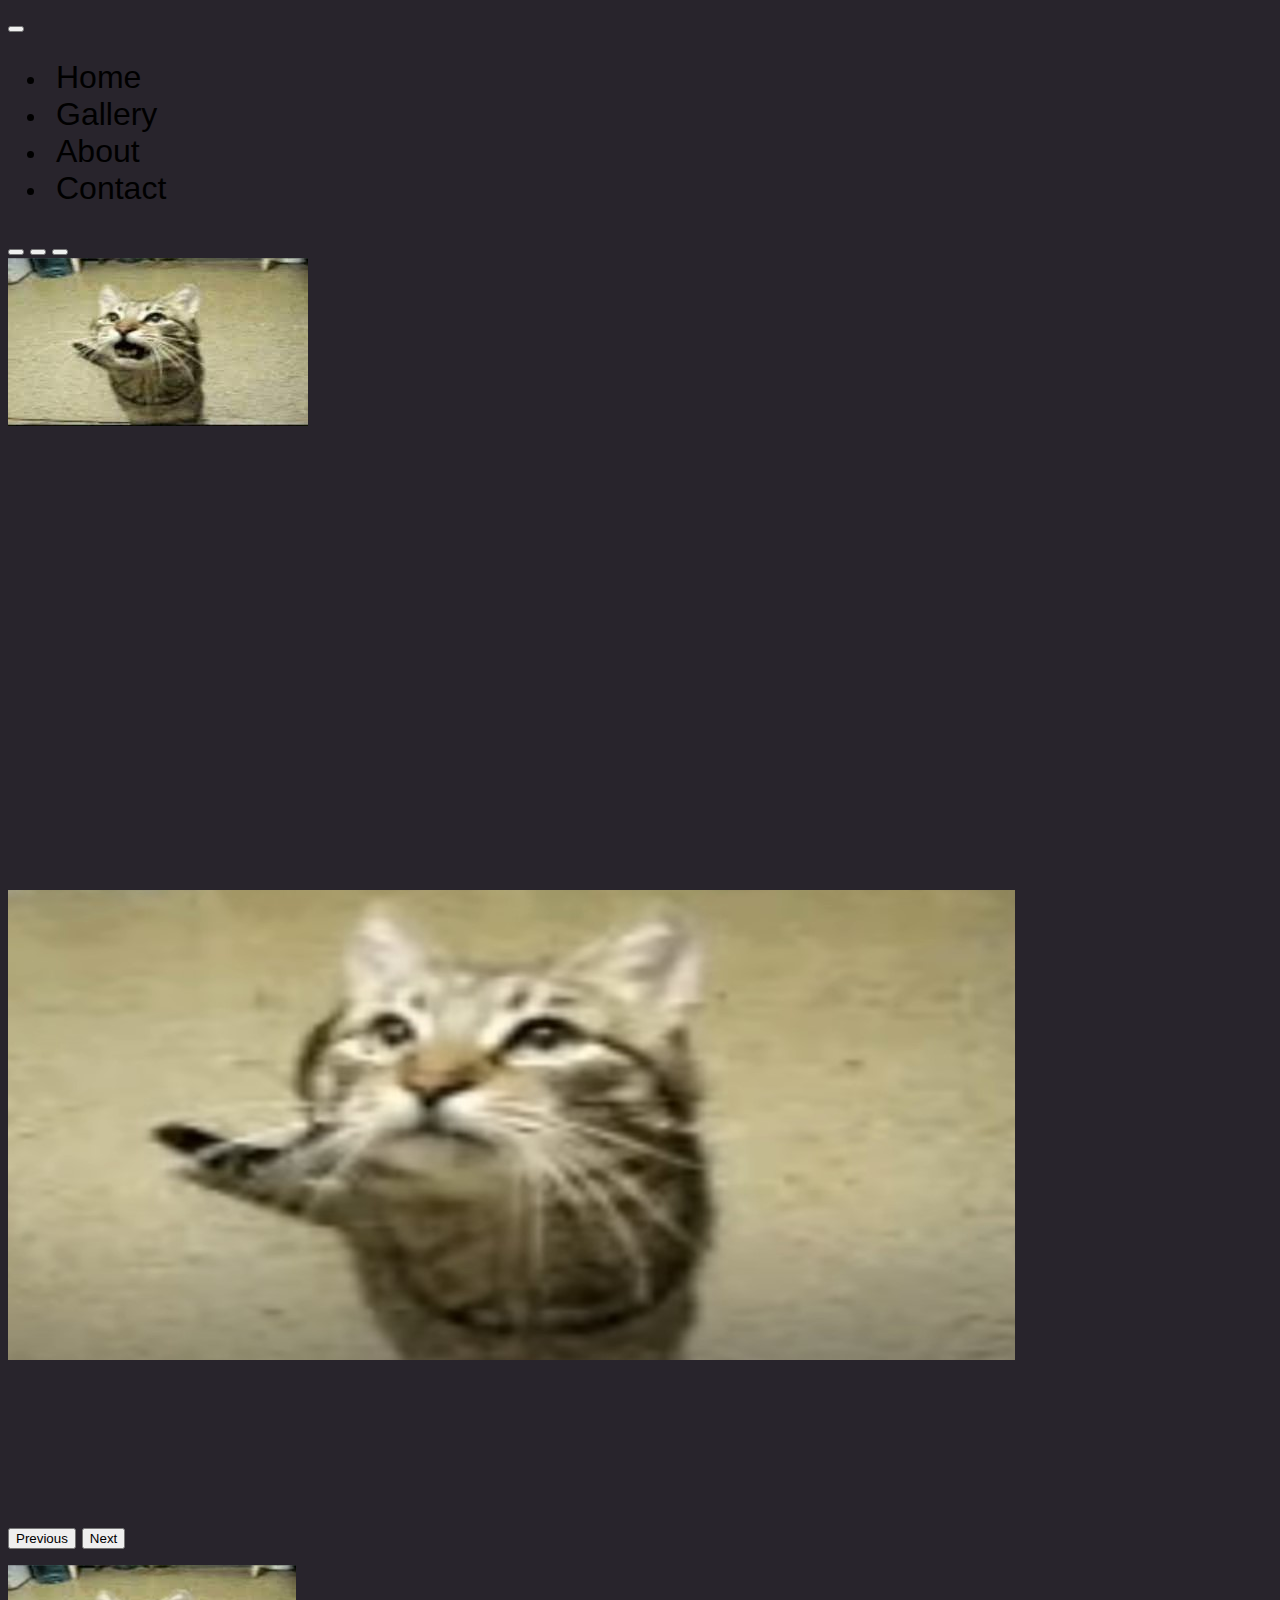
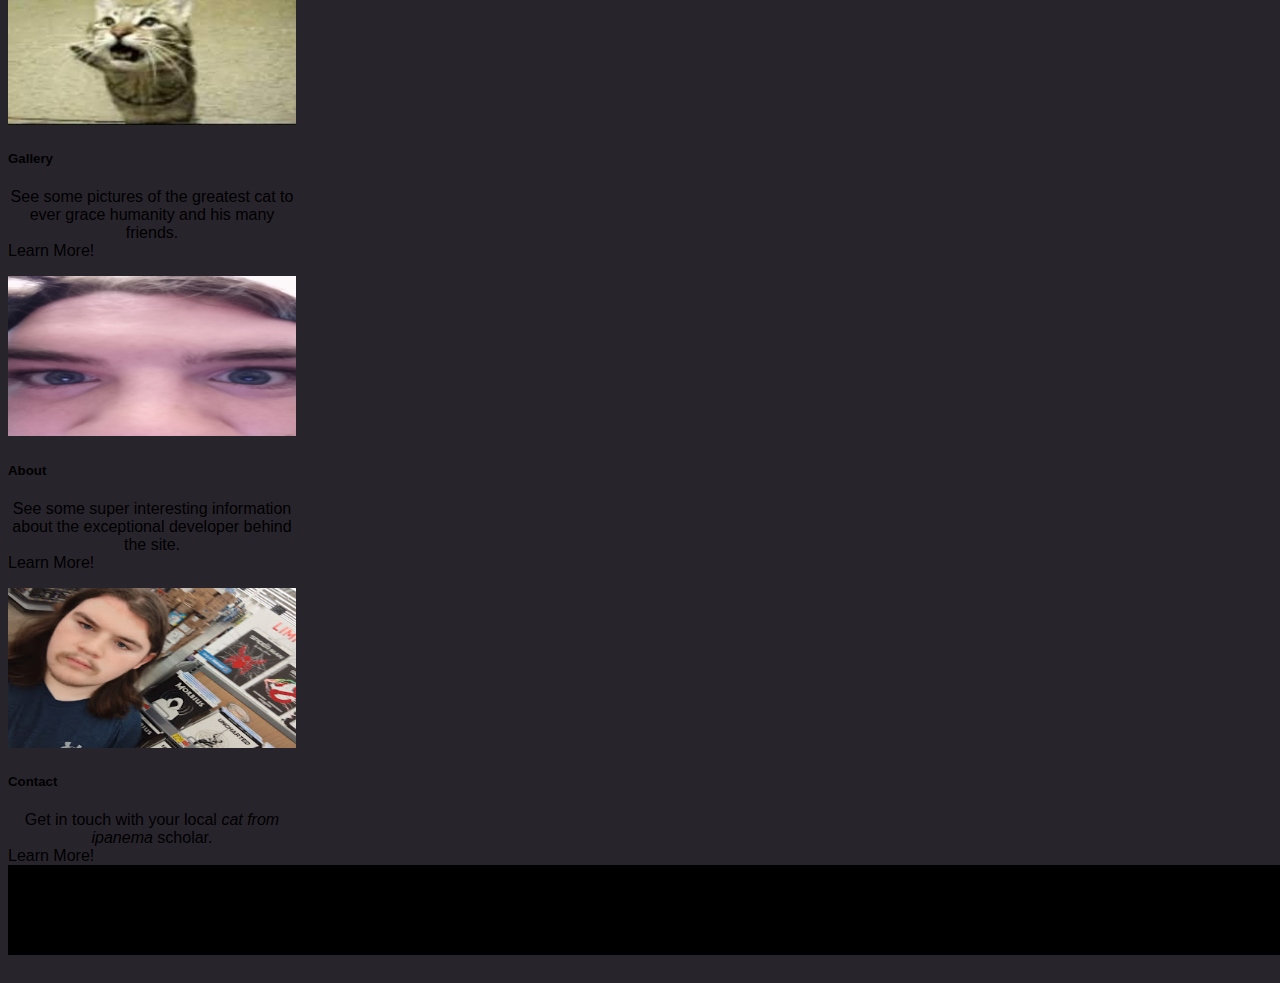
==== index.html @ 03314bca "link fix" ====
<!doctype html>
<html lang="en">
  <head>
    <!-- Required meta tags -->
    <meta charset="utf-8">
    <meta name="viewport" content="width=device-width, initial-scale=1">

    <!-- Bootstrap CSS -->
    <link href="https://cdn.jsdelivr.net/npm/bootstrap@5.1.3/dist/css/bootstrap.min.css" rel="stylesheet" integrity="sha384-1BmE4kWBq78iYhFldvKuhfTAU6auU8tT94WrHftjDbrCEXSU1oBoqyl2QvZ6jIW3" crossorigin="anonymous">

    <title>Cat from ipanema</title>
    <link href="styles.css" rel="stylesheet">
  </head>
  <body>
<!--Navbar-->
    <nav class="navbar navbar-expand-lg navbar-dark bg-dark">
      <div class="container-fluid">
        <button class="navbar-toggler" type="button" data-bs-toggle="collapse" data-bs-target="#navbarNav" aria-controls="navbarNav" aria-expanded="false" aria-label="Toggle navigation">
          <span class="navbar-toggler-icon"></span>
        </button>
        <div class="collapse navbar-collapse" id="navbarNav">
          <ul class="navbar-nav">
            <li class="nav-item">
              <a class="nav-link active" aria-current="page" href="index.html">Home</a>
            </li>
            <li class="nav-item">
              <a class="nav-link" href="gallery.html">Gallery</a>
            </li>
            <li class="nav-item">
              <a class="nav-link" href="about.html">About</a>
            </li>
            <li class="nav-item">
              <a class="nav-link" href="contact.html">Contact</a>
            </li>
          </ul>
        </div>
      </div>
    </nav>

<!--Carousel-->
<div id="carouselExampleIndicators" class="carousel slide" data-bs-ride="carousel" data-bs-interval="50" data-bs-pause="false">
  <div class="carousel-indicators">
    <button type="button" data-bs-target="#carouselExampleIndicators" data-bs-slide-to="0" class="active" aria-current="true" aria-label="Slide 1"></button>
    <button type="button" data-bs-target="#carouselExampleIndicators" data-bs-slide-to="1" aria-label="Slide 2"></button>
    <button type="button" data-bs-target="#carouselExampleIndicators" data-bs-slide-to="2" aria-label="Slide 3"></button>
  </div>
  <div class="carousel-inner">
    <div class="carousel-item active">
      <img src="img/cat from ipanema main.jfif" class="d-block w-100" alt="mountains">
    </div>
    <div class="carousel-item">
      <img src="img/cat from ipanema2.jpg" class="d-block w-100" alt="red">
    </div>
    
  </div>
  <button class="carousel-control-prev" type="button" data-bs-target="#carouselExampleIndicators" data-bs-slide="prev">
    <span class="carousel-control-prev-icon" aria-hidden="true"></span>
    <span class="visually-hidden">Previous</span>
  </button>
  <button class="carousel-control-next" type="button" data-bs-target="#carouselExampleIndicators" data-bs-slide="next">
    <span class="carousel-control-next-icon" aria-hidden="true"></span>
    <span class="visually-hidden">Next</span>
  </button>
</div>

<!--Cards-->

<div class="container">
  <div class="row">
    <div class="col-md-4">
      <div class="card" style="width: 18rem;">
        <img src="img/cat from ipanema main.jfif" class="card-img-top" alt="cat">
        <div class="card-body">
          <h5 class="card-title">Gallery</h5>
          <p class="card-text">See some pictures of the greatest cat to ever grace humanity and his many friends.</p>
          <a href="gallery.html" class="btn btn-primary">Learn More!</a>
        </div>
      </div>
    </div>
    <div class="col-md-4">
      <div class="card" style="width: 18rem;">
        <img src="img/dragoon.jpg" class="card-img-top" alt="draegan b gobelet">
        <div class="card-body">
          <h5 class="card-title">About</h5>
          <p class="card-text">See some super interesting information about the exceptional developer behind the site.</p>
          <a href="about.html" class="btn btn-primary">Learn More!</a>
        </div>
      </div>
    </div>
    <div class="col-md-4">
      <div class="card" style="width: 18rem;">
        <img src="img/draegius.jpg" class="card-img-top" alt="snow">
        <div class="card-body">
          <h5 class="card-title">Contact</h5>
          <p class="card-text">Get in touch with your local <i>cat from ipanema</i> scholar.</p>
          <a href="contact.html" class="btn btn-primary">Learn More!</a>
        </div>
      </div>
    </div>
  </div>
</div>
<div class="container">
  <footer class="d-flex flex-wrap justify-content-between align-items-center py-3 my-4 border-top sticky">
    <div class="col-md-4 d-flex align-items-center">
      <a href="/" class="mb-3 me-2 mb-md-0 text-muted text-decoration-none lh-1">
        <svg class="bi" width="30" height="24"><use xlink:href="#bootstrap"></use></svg>
      </a>
      <span class="mb-3 mb-md-0 text-muted"><h3><a href="https://draegang.github.io/Coding-1-Final-Fall2022/">https://draegang.github.io/Coding-1-Final-Fall2022/</a></h3></span>
    </div>
  </footer>
</div>
    <!-- Option 1: Bootstrap Bundle with Popper -->
    <script src="https://cdn.jsdelivr.net/npm/bootstrap@5.1.3/dist/js/bootstrap.bundle.min.js" integrity="sha384-ka7Sk0Gln4gmtz2MlQnikT1wXgYsOg+OMhuP+IlRH9sENBO0LRn5q+8nbTov4+1p" crossorigin="anonymous"></script>

  </body>
</html>
---- styles.css ----
.navbar a{
    font-size: 2rem;
    margin-left: .5rem;
    margin-right: .5rem;
    font-family: 'Gill Sans', 'Gill Sans MT', Calibri, 'Trebuchet MS', sans-serif;
}

.carousel-item{
    width: 100%;
    height: 39.5rem;
}

.card{
    margin-top: 1rem;
    font-family: 'Gill Sans', 'Gill Sans MT', Calibri, 'Trebuchet MS', sans-serif;
    font-size: 1rem;
}

.card-img-top{
    width: 100%;
    height: 10rem;
}

body{
    background-color: #28242c;
    width: 100%;
    font-size: 1.5rem;
}

a{
    text-decoration: none;
    color: inherit;
}

footer{
    background-color: black;
    width: 100%;
    font-family: 'Gill Sans', 'Gill Sans MT', Calibri, 'Trebuchet MS', sans-serif;
}

.gallery-img {
    width: 100%;
    height: 18.75rem;
    border-radius: 1rem;
    object-fit: cover;
    object-position: 50%;
    margin-top: .5rem;
    margin-bottom: .5rem;
  }

.about{
    color: white;   
}

.about, .contact h1, p{
    text-align: center;
    margin: 0;
    margin-top: 1rem;
}

.about img{
    width: 100%;
    height: auto;
    margin: 0;    
}

.contact{
    color: white;
}

.contact h1, p{
    text-align: center;
    margin: 0;
    margin-top: 1rem;
}
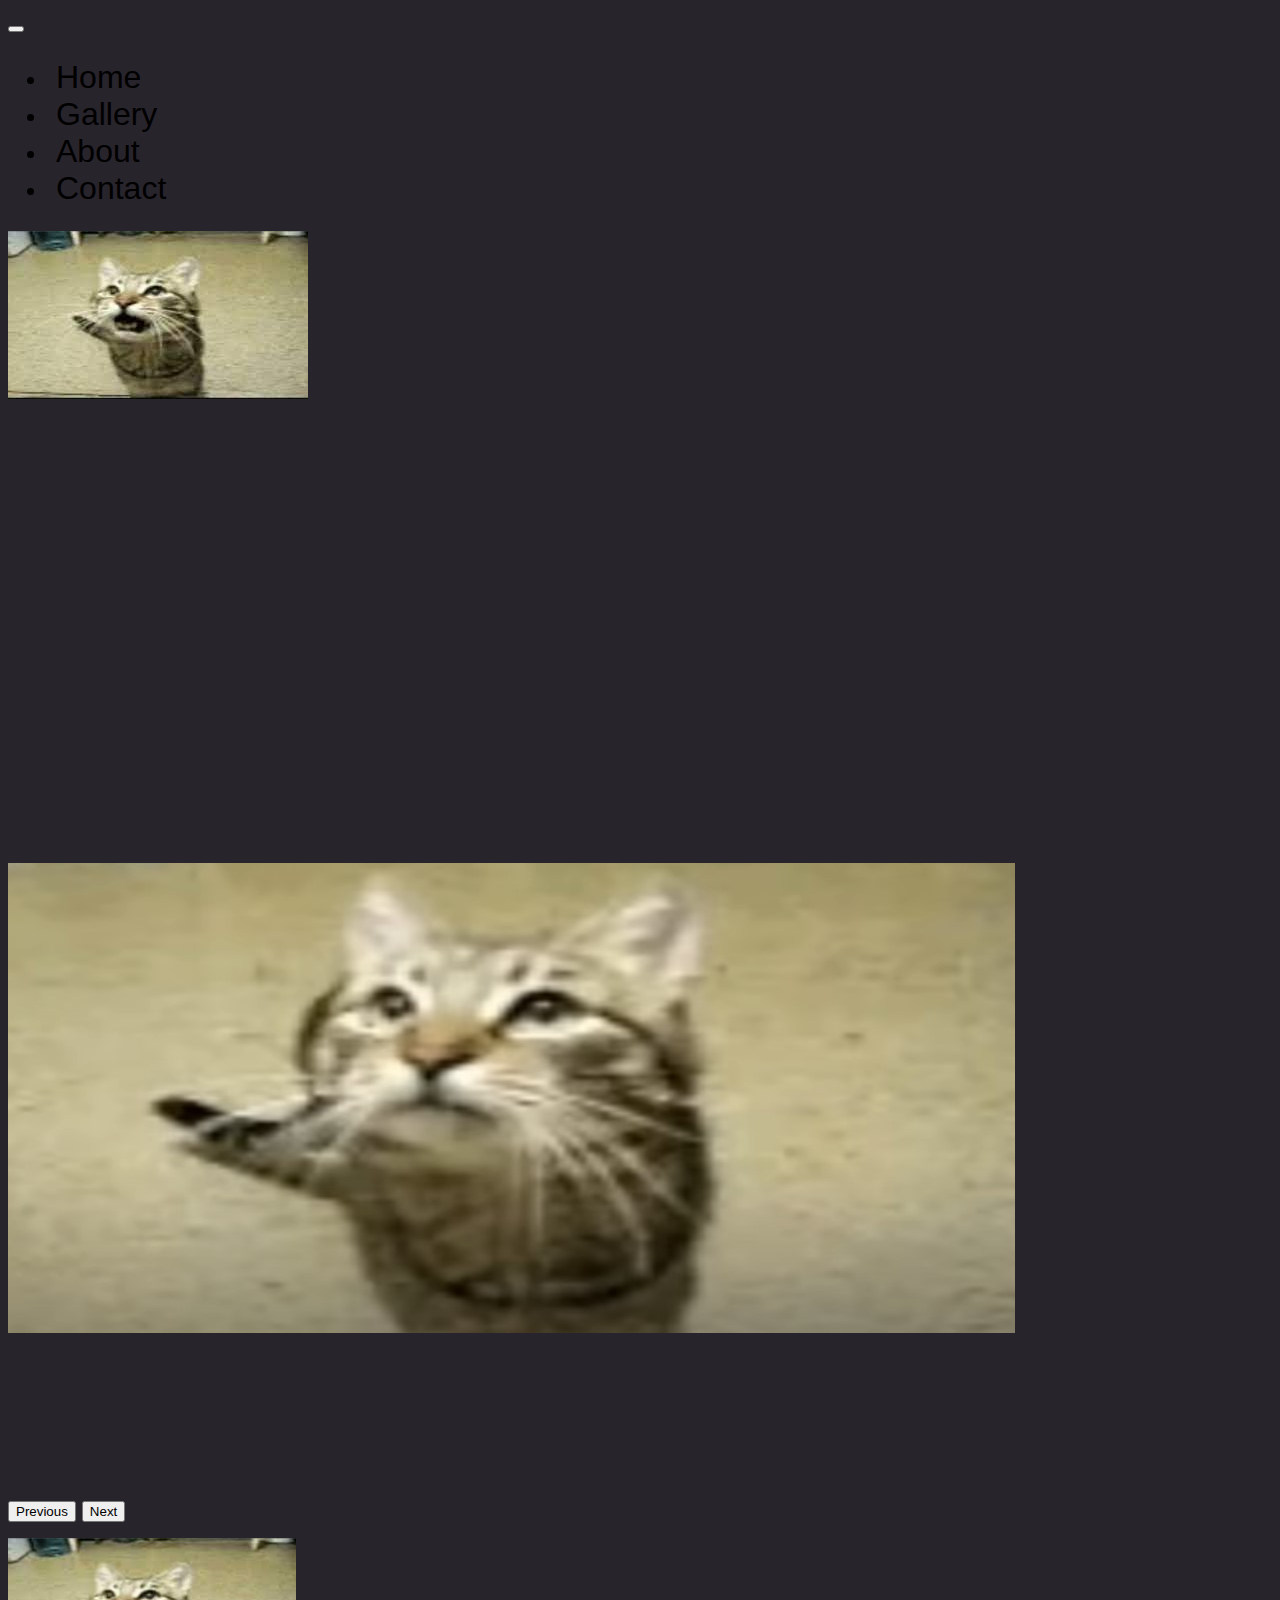
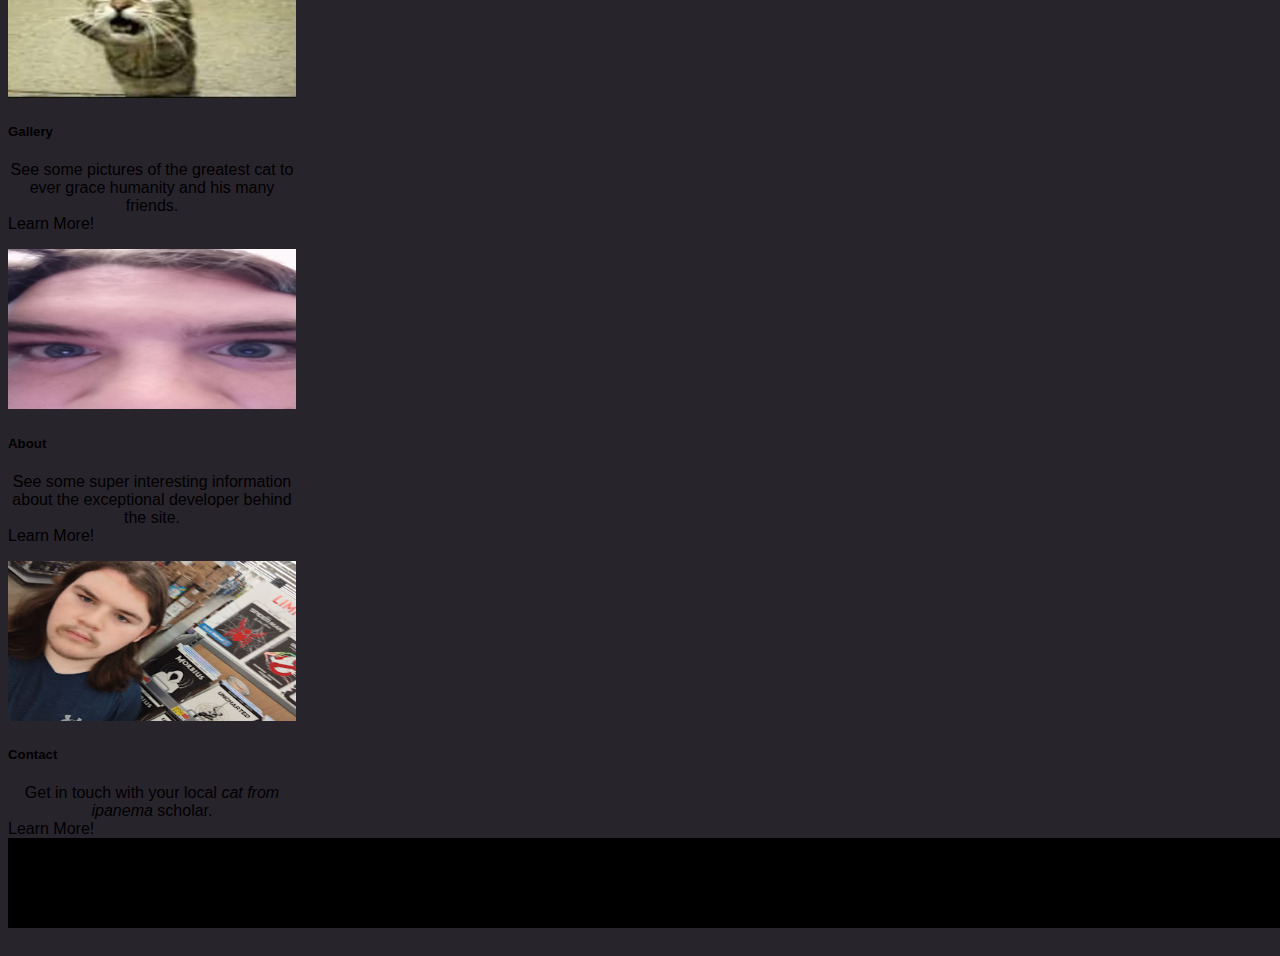
==== commit de7b8325: "carousel cleanup" ====
--- a/index.html
+++ b/index.html
@@ -40,9 +40,7 @@
 <!--Carousel-->
 <div id="carouselExampleIndicators" class="carousel slide" data-bs-ride="carousel" data-bs-interval="50" data-bs-pause="false">
   <div class="carousel-indicators">
-    <button type="button" data-bs-target="#carouselExampleIndicators" data-bs-slide-to="0" class="active" aria-current="true" aria-label="Slide 1"></button>
-    <button type="button" data-bs-target="#carouselExampleIndicators" data-bs-slide-to="1" aria-label="Slide 2"></button>
-    <button type="button" data-bs-target="#carouselExampleIndicators" data-bs-slide-to="2" aria-label="Slide 3"></button>
+    
   </div>
   <div class="carousel-inner">
     <div class="carousel-item active">
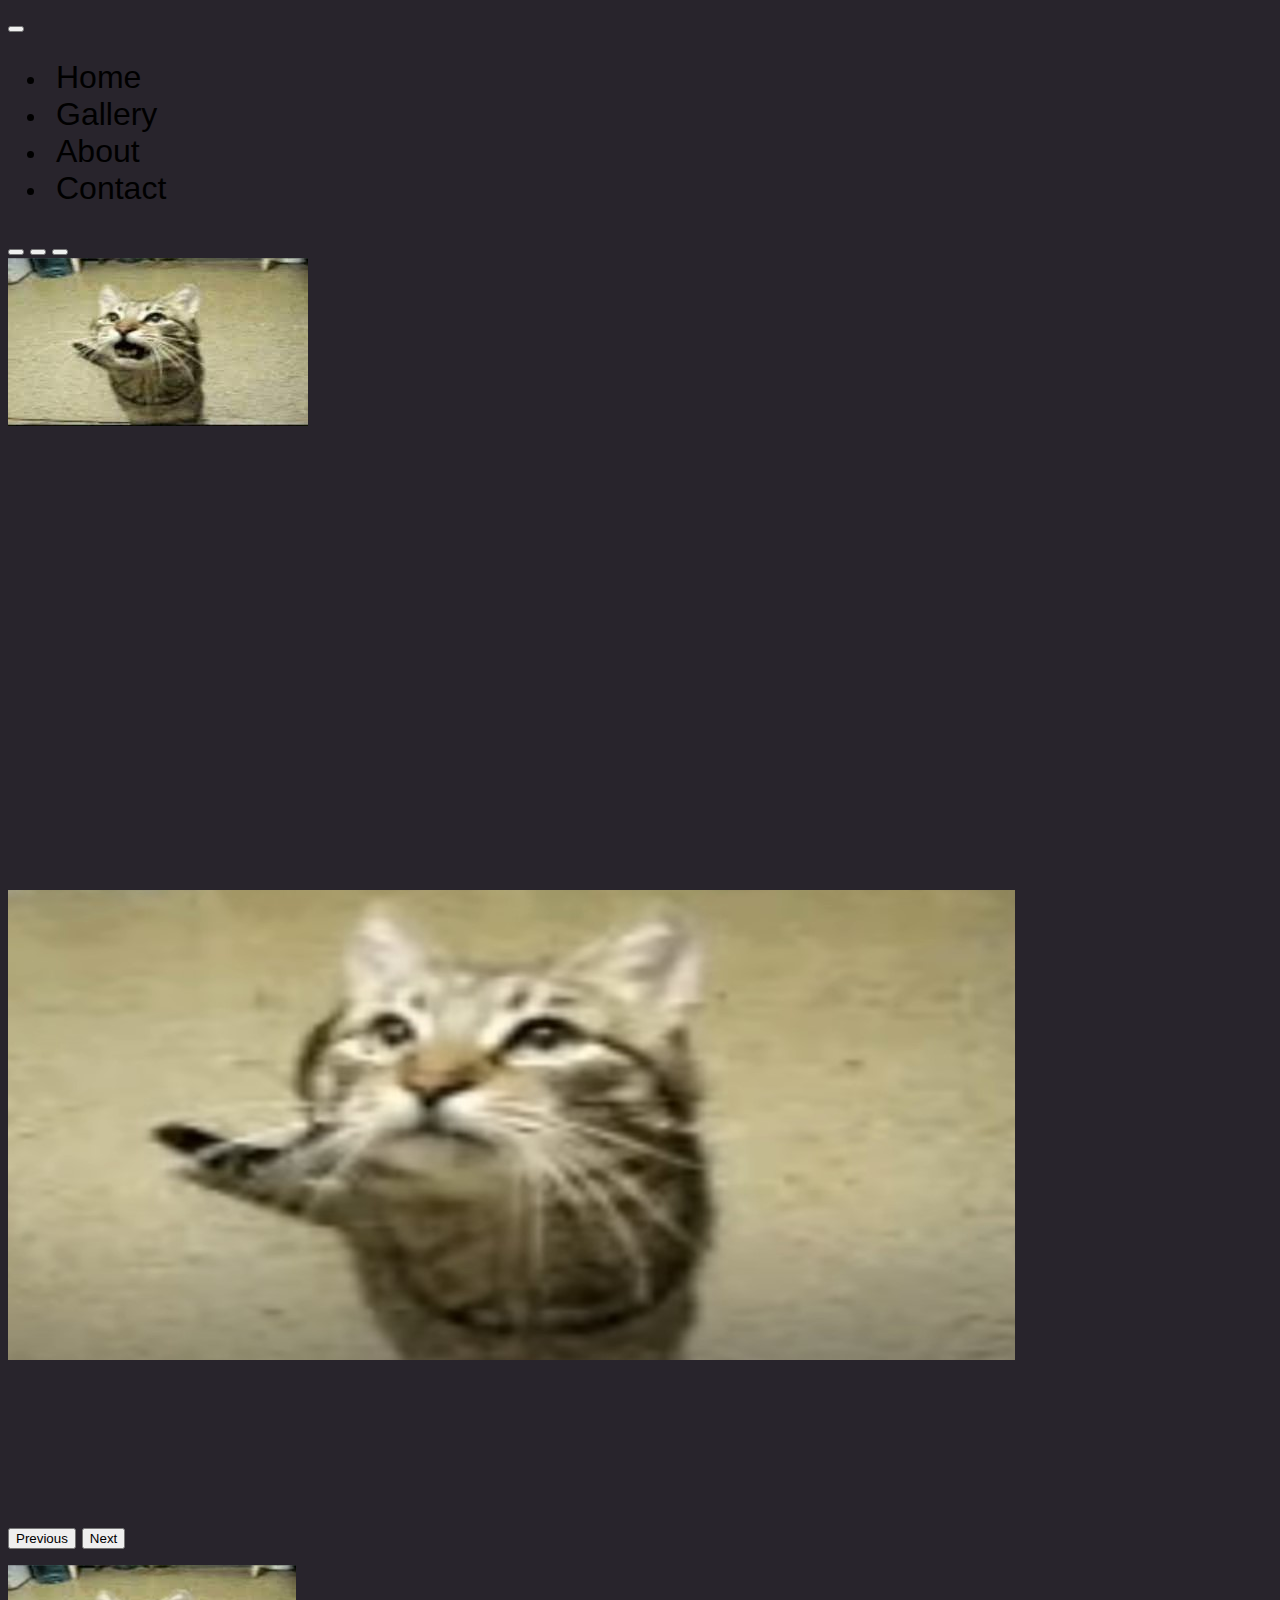
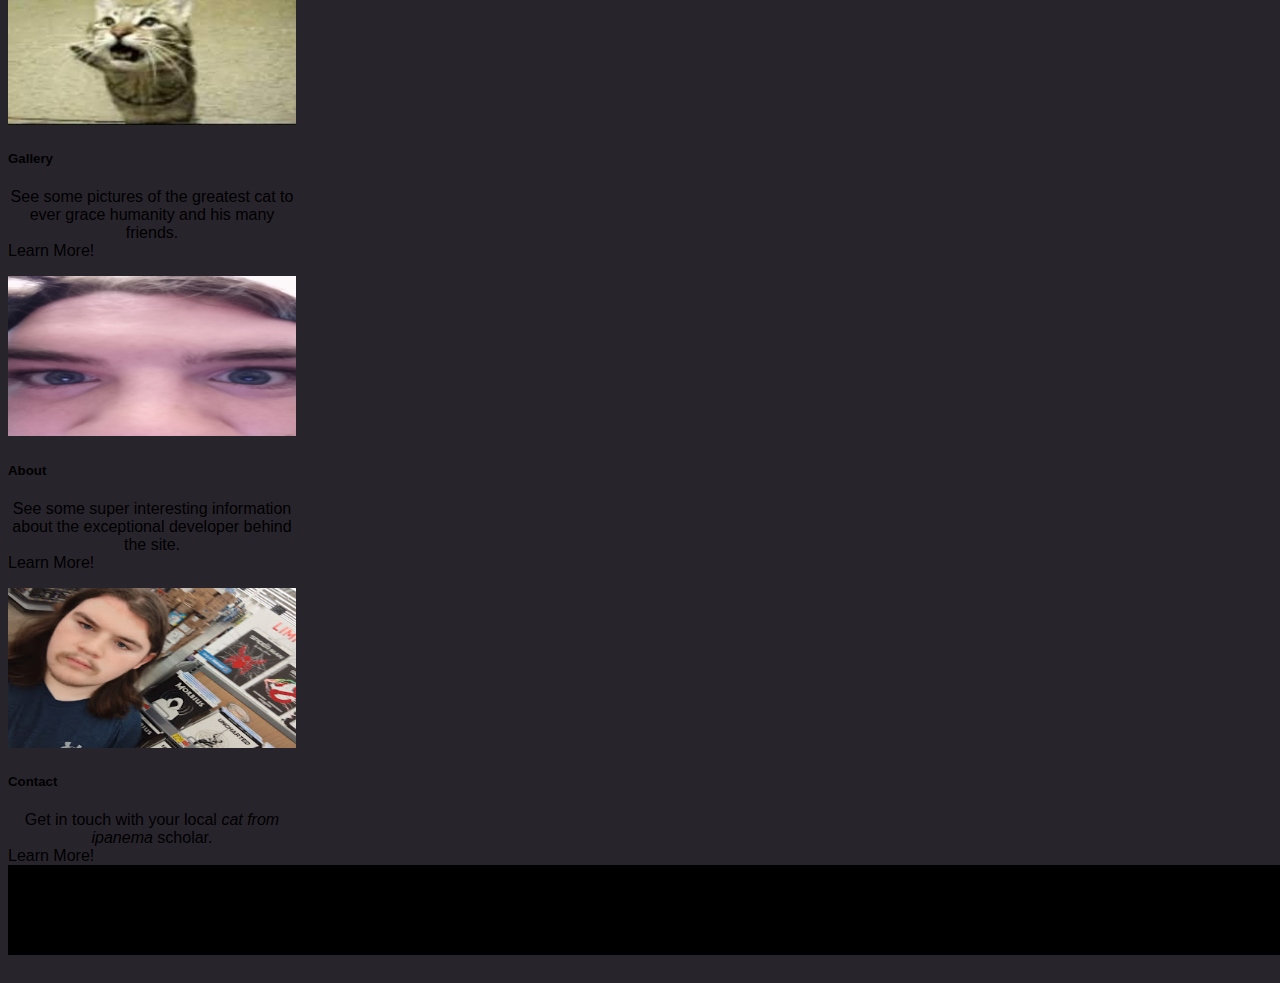
==== commit 9883f2a9: "carousel fix" ====
--- a/index.html
+++ b/index.html
@@ -40,7 +40,9 @@
 <!--Carousel-->
 <div id="carouselExampleIndicators" class="carousel slide" data-bs-ride="carousel" data-bs-interval="50" data-bs-pause="false">
   <div class="carousel-indicators">
-    
+    <button type="button" data-bs-target="#carouselExampleIndicators" data-bs-slide-to="0" class="active" aria-current="true" aria-label="Slide 1"></button>
+    <button type="button" data-bs-target="#carouselExampleIndicators" data-bs-slide-to="1" aria-label="Slide 2"></button>
+    <button type="button" data-bs-target="#carouselExampleIndicators" data-bs-slide-to="2" aria-label="Slide 3"></button>
   </div>
   <div class="carousel-inner">
     <div class="carousel-item active">
